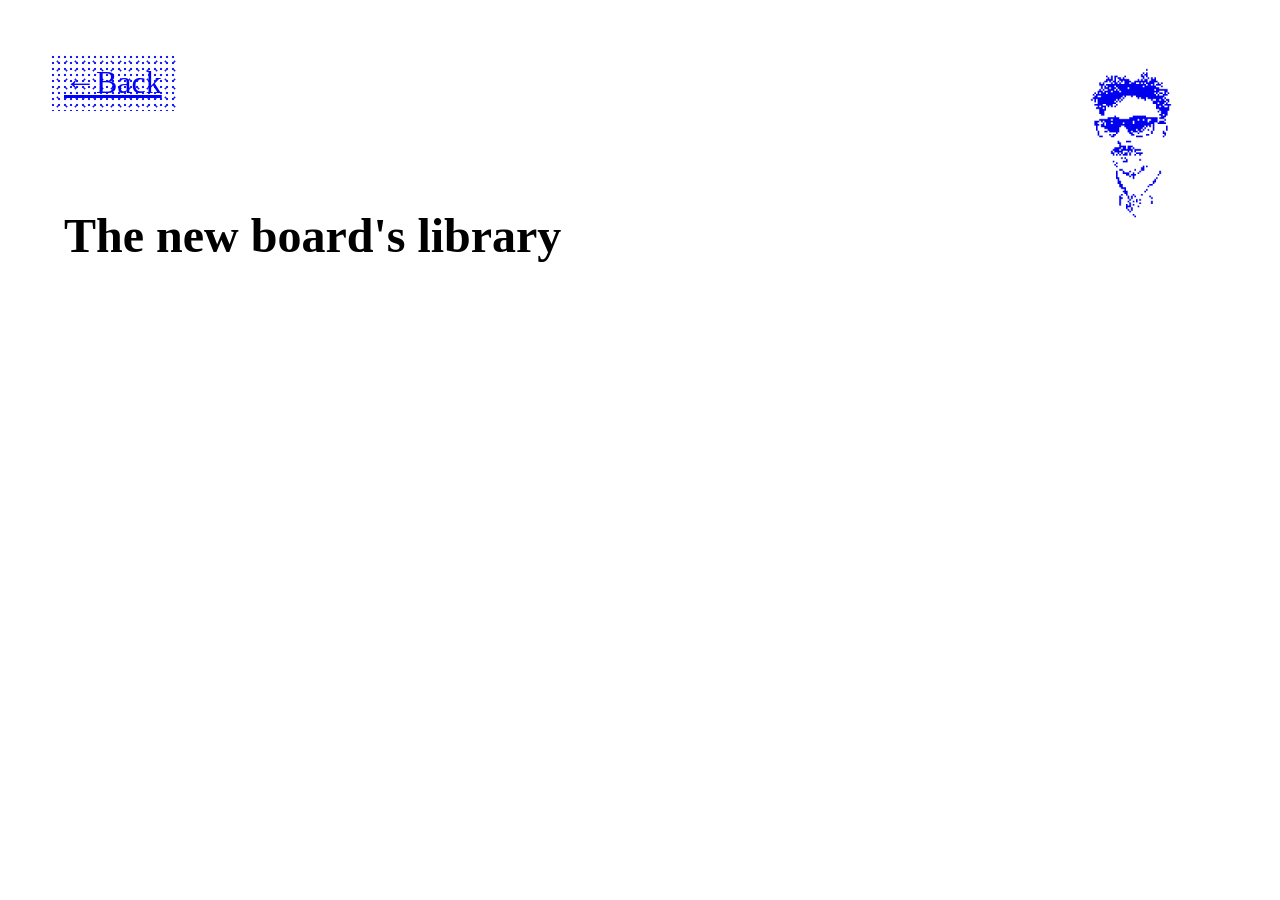
==== appfire-boards-library.html @ 8f3cf2e6 "Build portfolio case study pages" ====
<!DOCTYPE html>
<html lang="en">
  <head>
    <meta charset="UTF-8" />
    <meta name="viewport" content="width=device-width, initial-scale=1.0" />
    <title>Appfire board's library — Andrzej Wójtowicz</title>
    <link rel="stylesheet" href="case-study.css" />
  </head>
  <body>
    <div class="case-study-header"><a href="index.html">←Back</a><img class="case-study-avatar" src="gif-3.gif" alt="Andrzej Wójtowicz" /></div>
    <h1 class="case-study-title">The new board's library</h1>
  </body>
</html>
---- case-study.css ----
body {
  margin: 64px auto 0;
  max-width: 1440px;
  padding: 0 64px;
  box-sizing: border-box;
  font-size: 2rem;
}

a,
a:visited,
a:active {
  color: blue;
}

a:hover {
  color: #00008b;
}

.case-study-header {
  display: flex;
  align-items: flex-start;
  justify-content: space-between;
  position: fixed;
  top: 64px;
  left: max(64px, calc((100vw - 1440px) / 2 + 64px));
  right: max(64px, calc((100vw - 1440px) / 2 + 64px));
  z-index: 2;
}

.case-study-header a {
  position: relative;
  z-index: 0;
}

.case-study-header a::after {
  content: '';
  position: absolute;
  inset: -0.3em -0.45em;
  z-index: -1;
  pointer-events: none;
  opacity: 0.9;
  background-image:
    radial-gradient(circle, blue 1px, transparent 1.6px),
    radial-gradient(circle, blue 0.7px, transparent 1.3px);
  background-position: 0 0, 3px 3px;
  background-size: 6px 6px, 9px 9px;
  mix-blend-mode: screen;
}

.case-study-avatar {
  width: 160px;
  height: 160px;
  object-fit: contain;
}

.case-study-title {
  margin: 208px 0 0;
  font-size: 3rem;
  font-weight: bold;
}

.case-study-content {
  max-width: 760px;
  margin-top: 48px;
  line-height: 1.5;
}

.case-study-content h2 {
  margin: 64px 0 24px;
  font-size: 2.5rem;
}

.case-study-content h3 {
  margin: 40px 0 12px;
  font-size: 1.5rem;
}

.case-study-content p {
  margin: 0;
}

.case-study-image {
  display: block;
  width: 100%;
  height: auto;
  margin-top: 32px;
  cursor: zoom-in;
}

.case-study-image-grid {
  display: grid;
  grid-template-columns: repeat(2, minmax(0, 1fr));
  gap: 24px;
  margin-top: 32px;
}

.case-study-image-grid .case-study-image {
  margin: 0;
}

.case-study-lightbox {
  width: 100vw;
  max-width: none;
  height: 100vh;
  max-height: none;
  margin: 0;
  padding: 0;
  border: 0;
  background: transparent;
  box-sizing: border-box;
}

.case-study-lightbox[open] {
  display: flex;
  flex-direction: column;
  align-items: center;
  justify-content: center;
  gap: 20px;
}

.case-study-lightbox::backdrop {
  background: rgba(0, 0, 0, 0.82);
}

.case-study-lightbox img {
  display: block;
  width: auto;
  max-width: 90vw;
  max-height: 68vh;
  object-fit: contain;
  background: white;
}

.case-study-lightbox-caption {
  width: min(90vw, 900px);
  margin: 0;
  color: white;
  font-size: 1.125rem;
  line-height: 1.5;
  text-align: center;
  text-shadow: 0 1px 4px rgba(0, 0, 0, 0.7);
}

.case-study-lightbox-close {
  position: fixed;
  top: 20px;
  right: 20px;
  width: 44px;
  height: 44px;
  border: 0;
  border-radius: 50%;
  background: transparent;
  color: white;
  padding: 0;
  cursor: pointer;
  z-index: 3;
  text-shadow: 0 1px 4px rgba(0, 0, 0, 0.7);
}

.case-study-lightbox-nav {
  position: fixed;
  top: 50%;
  width: 52px;
  height: 52px;
  padding: 0;
  border: 0;
  background: transparent;
  color: white;
  padding: 0;
  cursor: pointer;
  transform: translateY(-50%);
  z-index: 3;
  filter: drop-shadow(0 1px 4px rgba(0, 0, 0, 0.7));
}

.case-study-lightbox-icon {
  display: block;
  width: 30px;
  height: 30px;
  margin: auto;
  fill: none;
  stroke: currentColor;
  stroke-linecap: round;
  stroke-linejoin: round;
  stroke-width: 2;
}

.case-study-lightbox-prev {
  left: 20px;
}

.case-study-lightbox-next {
  right: 20px;
}

@media (max-width: 760px) {
  body {
    margin-top: 24px;
    padding: 0 20px;
  }

  .case-study-header {
    top: 24px;
    left: 20px;
    right: 20px;
  }

  .case-study-title {
    margin-top: 192px;
    font-size: clamp(2rem, 9vw, 3rem);
  }

  .case-study-content {
    margin-top: 32px;
    font-size: clamp(1.25rem, 5.5vw, 1.75rem);
  }

  .case-study-content h2 {
    margin: 48px 0 20px;
    font-size: clamp(2rem, 8vw, 2.5rem);
  }

  .case-study-image-grid {
    grid-template-columns: 1fr;
    gap: 16px;
  }

  .case-study-lightbox-close {
    top: 12px;
    right: 12px;
  }

  .case-study-lightbox-nav {
    width: 44px;
    height: 44px;
  }

  .case-study-lightbox img {
    max-height: 58vh;
  }

  .case-study-lightbox-caption {
    font-size: 1rem;
  }

  .case-study-lightbox-prev {
    left: 12px;
  }

  .case-study-lightbox-next {
    right: 12px;
  }
}
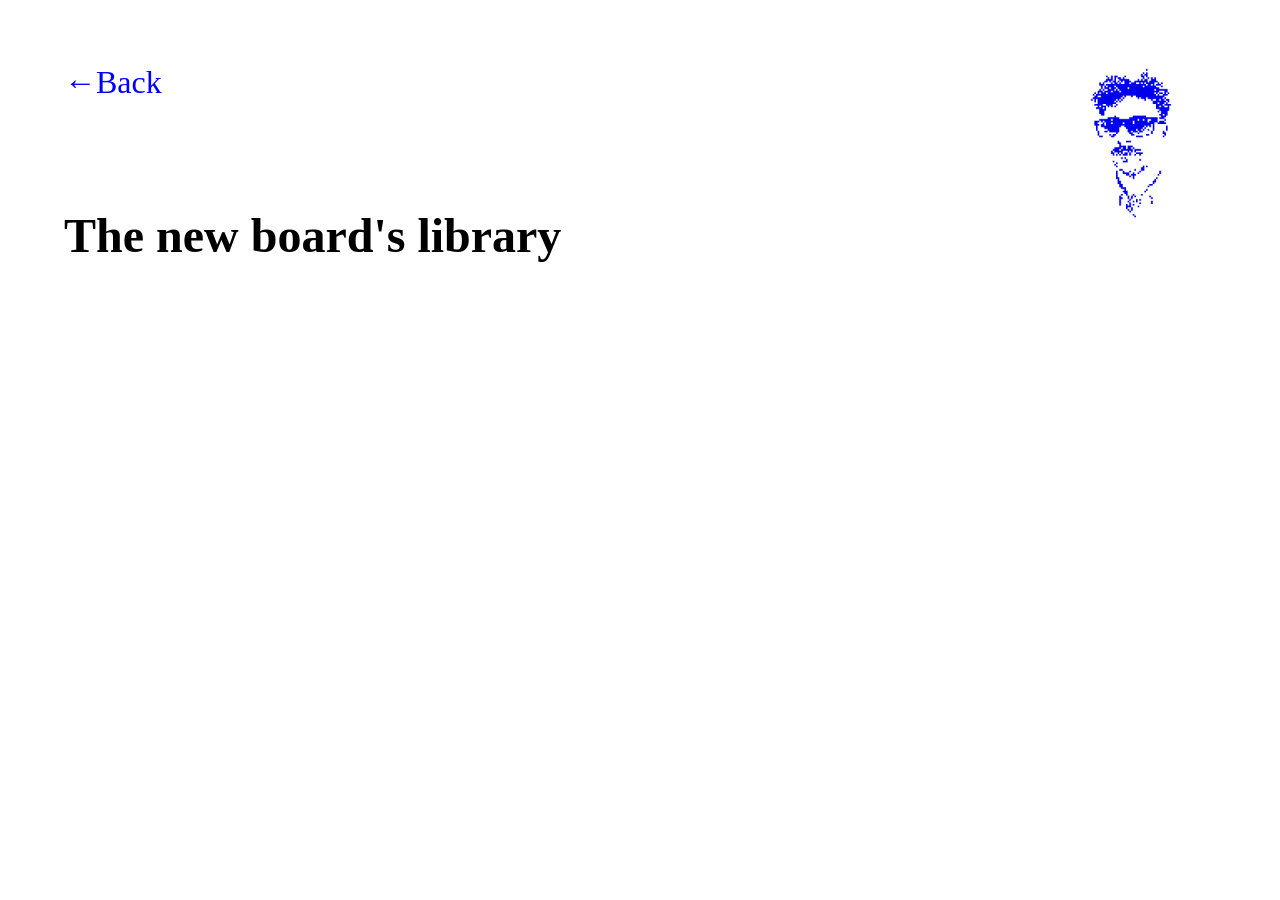
==== commit be3c0358: "Add InPost CMS case study content" ====
--- a/appfire-boards-library.html
+++ b/appfire-boards-library.html
@@ -3,8 +3,9 @@
   <head>
     <meta charset="UTF-8" />
     <meta name="viewport" content="width=device-width, initial-scale=1.0" />
+    <link rel="icon" href="gif-3.gif" type="image/gif" />
     <title>Appfire board's library — Andrzej Wójtowicz</title>
-    <link rel="stylesheet" href="case-study.css" />
+    <link rel="stylesheet" href="case-study.css?v=5" />
   </head>
   <body>
     <div class="case-study-header"><a href="index.html">←Back</a><img class="case-study-avatar" src="gif-3.gif" alt="Andrzej Wójtowicz" /></div>
--- a/case-study.css
+++ b/case-study.css
@@ -27,24 +27,10 @@
   z-index: 2;
 }
 
-.case-study-header a {
-  position: relative;
-  z-index: 0;
-}
-
-.case-study-header a::after {
-  content: '';
-  position: absolute;
-  inset: -0.3em -0.45em;
-  z-index: -1;
-  pointer-events: none;
-  opacity: 0.9;
-  background-image:
-    radial-gradient(circle, blue 1px, transparent 1.6px),
-    radial-gradient(circle, blue 0.7px, transparent 1.3px);
-  background-position: 0 0, 3px 3px;
-  background-size: 6px 6px, 9px 9px;
-  mix-blend-mode: screen;
+.case-study-header > a {
+  -webkit-text-stroke: 3px white;
+  paint-order: stroke fill;
+  text-shadow: -3px -3px 0 white, 3px -3px 0 white, -3px 3px 0 white, 3px 3px 0 white;
 }
 
 .case-study-avatar {
@@ -61,13 +47,13 @@
 
 .case-study-content {
   max-width: 760px;
-  margin-top: 48px;
+  margin-top: 96px;
   line-height: 1.5;
 }
 
 .case-study-content h2 {
   margin: 64px 0 24px;
-  font-size: 2.5rem;
+  font-size: 2rem;
 }
 
 .case-study-content h3 {
@@ -78,6 +64,17 @@
 .case-study-content p {
   margin: 0;
 }
+
+.case-study-content .case-study-goal {
+  margin-top: 48px;
+}
+
+.case-study-image-note {
+  margin-top: 48px !important;
+  color: #0000ff;
+  font-style: italic;
+}
+
 
 .case-study-image {
   display: block;
@@ -211,13 +208,13 @@
   }
 
   .case-study-content {
-    margin-top: 32px;
+    margin-top: 64px;
     font-size: clamp(1.25rem, 5.5vw, 1.75rem);
   }
 
   .case-study-content h2 {
     margin: 48px 0 20px;
-    font-size: clamp(2rem, 8vw, 2.5rem);
+    font-size: clamp(1.75rem, 7vw, 2rem);
   }
 
   .case-study-image-grid {
